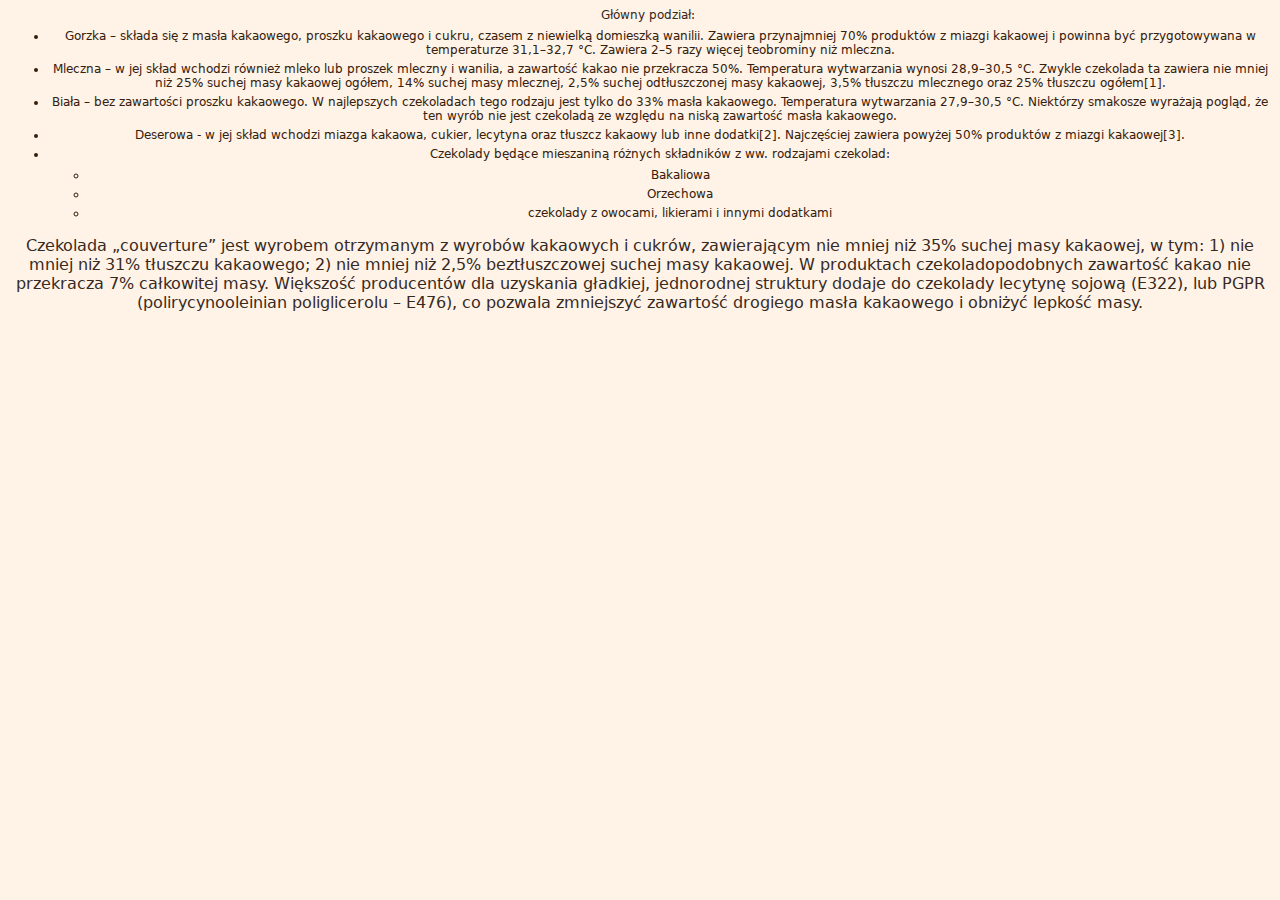
==== Rodzaje.html @ ce7e847a "Linki do podstron" ====
<!DOCTYPE html PUBLIC "-//W3C//DTD HTML 4.01 Transitional//EN" "http://www.w3.org/TR/html4/loose.dtd">
<html xmlns="http://www.w3.org/1999/xhtml">
	<head>
		<meta content="text/html; charset=utf-8" http-equiv="Content-Type">
		<link href="stylesheet.css" rel="stylesheet" type="text/css">
	</head>
	<body>
		
    <p>Główny podział:</p>
    <ul>
       <li>Gorzka – składa się z masła kakaowego, proszku kakaowego i cukru, czasem z niewielką domieszką wanilii. Zawiera przynajmniej 70% produktów z miazgi kakaowej i powinna być przygotowywana w temperaturze 31,1–32,7 °C. Zawiera 2–5 razy więcej teobrominy niż mleczna.</li>
        <li>Mleczna – w jej skład wchodzi również mleko lub proszek mleczny i wanilia, a zawartość kakao nie przekracza 50%. Temperatura wytwarzania wynosi 28,9–30,5 °C. Zwykle czekolada ta zawiera nie mniej niż 25% suchej masy kakaowej ogółem, 14% suchej masy mlecznej, 2,5% suchej odtłuszczonej masy kakaowej, 3,5% tłuszczu mlecznego oraz 25% tłuszczu ogółem[1].</li>
        <li>Biała – bez zawartości proszku kakaowego. W najlepszych czekoladach tego rodzaju jest tylko do 33% masła kakaowego. Temperatura wytwarzania 27,9–30,5 °C. Niektórzy smakosze wyrażają pogląd, że ten wyrób nie jest czekoladą ze względu na niską zawartość masła kakaowego.</li>
        <li>Deserowa - w jej skład wchodzi miazga kakaowa, cukier, lecytyna oraz tłuszcz kakaowy lub inne dodatki[2]. Najczęściej zawiera powyżej 50% produktów z miazgi kakaowej[3].</li>
    <li>Czekolady będące mieszaniną różnych składników z ww. rodzajami czekolad:</li>
    	<ul>
        <li>Bakaliowa</li>
        <li>Orzechowa</li>
        <li>czekolady z owocami, likierami i innymi dodatkami</li>
        </ul>
	</ul>

Czekolada „couverture” jest wyrobem otrzymanym z wyrobów kakaowych i cukrów, zawierającym nie mniej niż 35% suchej masy kakaowej, w tym:

    1) nie mniej niż 31% tłuszczu kakaowego;
    2) nie mniej niż 2,5% beztłuszczowej suchej masy kakaowej.

W produktach czekoladopodobnych zawartość kakao nie przekracza 7% całkowitej masy. Większość producentów dla uzyskania gładkiej, jednorodnej struktury dodaje do czekolady lecytynę sojową (E322), lub PGPR (polirycynooleinian poliglicerolu – E476), co pozwala zmniejszyć zawartość drogiego masła kakaowego i obniżyć lepkość masy.
	</body>
	</html>
---- stylesheet.css ----
*{
	font-family: 'DejaVu Sans', 'Calibri';
	color:#36291E;
	}
body {
	background-color: #FFF3E7;
	text-align:center; 
	}
@font-face{ 
	font-family: 'champagne';
	src:local('Champagne & Limousines'),
	url('http://www.mediafont.com/storage/contents/12491/Champagne & Limousines.ttf') format('truetype');
		}
@font-face{ 
	font-family: 'DejaVu Sans';
	src:local('DejaVu Sans'),
	url(/DejaVuSans.ttf) format('truetype');
		}
@font-face{ 
	font-family: 'Zephyr';
	src:local('Zephyr'),
	url(/TWILIGHT.ttf) format('truetype');
		}
#cialo{
	width: 950px;
	text-align: left;
 	margin: 0 auto 0 auto; 
	}
#logo {
	position:relative;
	background-color:#824121; 
    height: 140px;
    width: 950px;
    border-top-left-radius: 15px;
	border-top-right-radius: 15px;
	padding-top: 5px;
	padding-right:8px;
	padding-bottom: 15px;
	}
#pasek{
	position: absolute;
	bottom:0px;
	border-radius: 5px;
	height:20px;
	width:100%;
	padding-bottom:8px;
	background-color:#4F2714;
	}
#czcionka1{
	color: #FFF6D0;
	}
#menu{
	float: left;
	margin-top:4px;
	margin-right:3px;
	width: 200px;
	height: 100%;
	}
#tresc{
	position: relative;
	background-color:#FFF6D0;
	float: left;
	margin-top:4px;
	margin-bottom:5px;
	margin-left:3px;
	padding-top:3px;
	width:744px;
	min-height: 720px;
	}
#stopka{
	position: relative;
	background-color:#824121;
	width: 950px;
	height: 50px;
	clear: both;
	border-bottom-left-radius: 15px;
	border-bottom-right-radius: 15px;
	
	}
#stopa{
	position: absolute;
	bottom: 10px;
	right: 10px;
	font-style: italic;
	font-size: 10px;
	text-align: right;
	}
h1{
	font-family: 'champagne', 'Gabriola';
	text-align: center;
	color: #FFF6D0;
	margin-top:5px;
	margin-bottom:5px;
	}
h3:first-child{
	font-family:'DejaVu Sans';
	text-align: center;
	margin-bottom:15px;
	}
h3{
	font-family: 'champagne', 'Gabriola';
	margin:8px 0px;
	margin-left:40px;
	}
h4{
	font-family: 'champagne', 'Calibri';
	text-align: right;
	color: #FFF6D0;
	margin-top:3px;
	margin-bottom:2px;
	font-style: italic;
	}
p{
	font-size: 12px;
	margin:7px 20px;
	text-indent:15px;
	}
#podpis{
	text-align: right;
	font-size: 14px;
	font-weight: bold;
	font-family: 'Zephyr';
	}

ul{
	margin-top: 7px;
	}
li{
	font-size: 12px;
	color:#36200B;
	margin-top:5px;
	margin-bottom:1px;
	}	
.czeko{
	background-color:#D1B4A6;
	padding-bottom: 3px;
	margin-bottom:9px;
	min-height: 110px;
	}
#obraz_logo{
	position: absolute;
	left:10px;
	width: 234px;
	height: 124px;
	border-radius:10px;
	}
.naglowki{
	font-weight: bold;
	color:#FFF6D0;
	text-align: left;
	margin-bottom: 2px;
	font-size:15px; 
	background-color:#4F2714;
	padding-left:6px;
	}
span{
	font-weight: bold;
	font-size:12.3px;	
	}
.bok{
	text-indent:0px;
	}
	
img{
	height:85px;
	width: 85px;
	margin-right:5px;
	margin-bottom:5px;
	}
p>img{
	float:right;
	margin:5px;
	height:160px;
	width: 275px;
	}
#gal{padding-left:10px;
	padding-top:9px;
	padding-bottom:2px;
	}	
hr{
	width:85%;
	color:#4F2714;
	align:center;
	border:0;
	border-top:1px dashed;
	}	
a:link{
	text-decoration:none;
	margin-left:20px;
	margin-right:8px;
	margin-top:0px;
	font-size:12px;
	}
#wciecie{
	text-indent:-20px;
	}

a:visited{
	color:#36291E
	}
#przycisk{
	margin:0 auto;
	margin-top: 30px;
	height:26px;
	width:200px;
	text-align: center;
	font-size:15px;
	background-color:#36200B;
	padding: 8px;
	color:#FFF3E7;
	border-radius: 7px;
	}

#wiadomosc{
	height:222px;
	width:400px;
	background-color:#D1B4A6;
	margin:0 auto;
	margin-top: 20px;
	margin-bottom: 20px;
	padding:8px;
	padding-top:12px;
	border-radius: 19px;
	position: relative
	}
input{
	float: right;
	margin-right:60px;
	font-size:12px;
	width: 155px;
	}
.formu{
	margin-bottom:14px;
	font-weight: bold;
}

.jasny{
	color:#FFF6D0;
}
textarea{
	width: 155px;
	height:70px;
	float: right;
	margin-right:60px;
	font-size:12px;
	}
#slij{
	width: 70px;
	float: right;
	margin-right:80px;
}
#czysc{
	margin-left:40px;
	float: left;
	font-size:10px;
	width: 100px;
}
.error{
	border:solid;
	border-color:#FF2930;
	background-color: #FFA4A0;
}
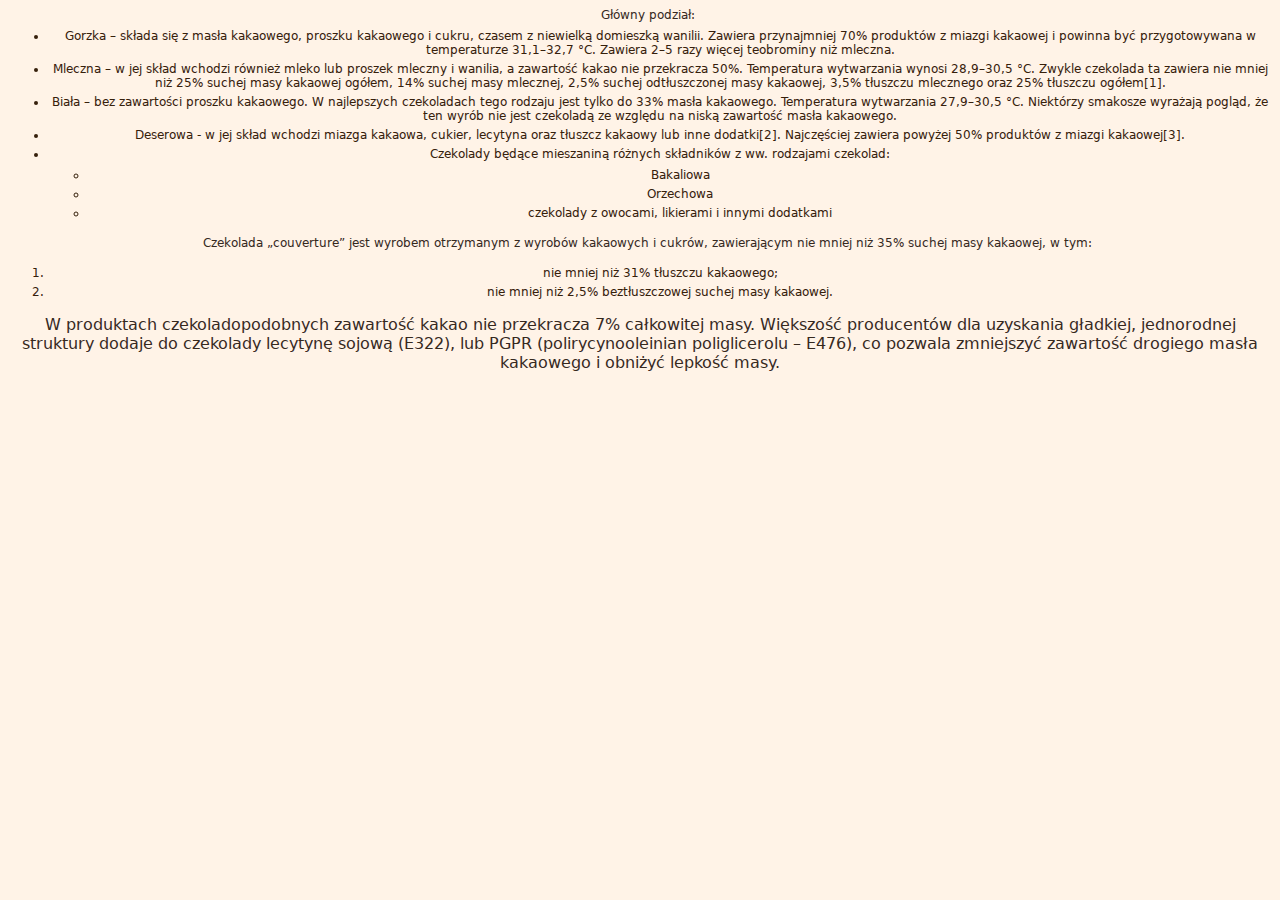
==== commit fe9aa4a8: "Style" ====
--- a/Rodzaje.html
+++ b/Rodzaje.html
@@ -20,11 +20,11 @@
         </ul>
 	</ul>
 
-Czekolada „couverture” jest wyrobem otrzymanym z wyrobów kakaowych i cukrów, zawierającym nie mniej niż 35% suchej masy kakaowej, w tym:
-
-    1) nie mniej niż 31% tłuszczu kakaowego;
-    2) nie mniej niż 2,5% beztłuszczowej suchej masy kakaowej.
-
+<p>Czekolada „couverture” jest wyrobem otrzymanym z wyrobów kakaowych i cukrów, zawierającym nie mniej niż 35% suchej masy kakaowej, w tym:</p>
+<ol>
+    <li>nie mniej niż 31% tłuszczu kakaowego;</li>
+    <li>nie mniej niż 2,5% beztłuszczowej suchej masy kakaowej.</li>
+</ol>
 W produktach czekoladopodobnych zawartość kakao nie przekracza 7% całkowitej masy. Większość producentów dla uzyskania gładkiej, jednorodnej struktury dodaje do czekolady lecytynę sojową (E322), lub PGPR (polirycynooleinian poliglicerolu – E476), co pozwala zmniejszyć zawartość drogiego masła kakaowego i obniżyć lepkość masy.
 	</body>
 	</html>--- a/stylesheet.css
+++ b/stylesheet.css
@@ -260,3 +260,6 @@
 	border-color:#FF2930;
 	background-color: #FFA4A0;
 }
+#klik{
+	
+}
